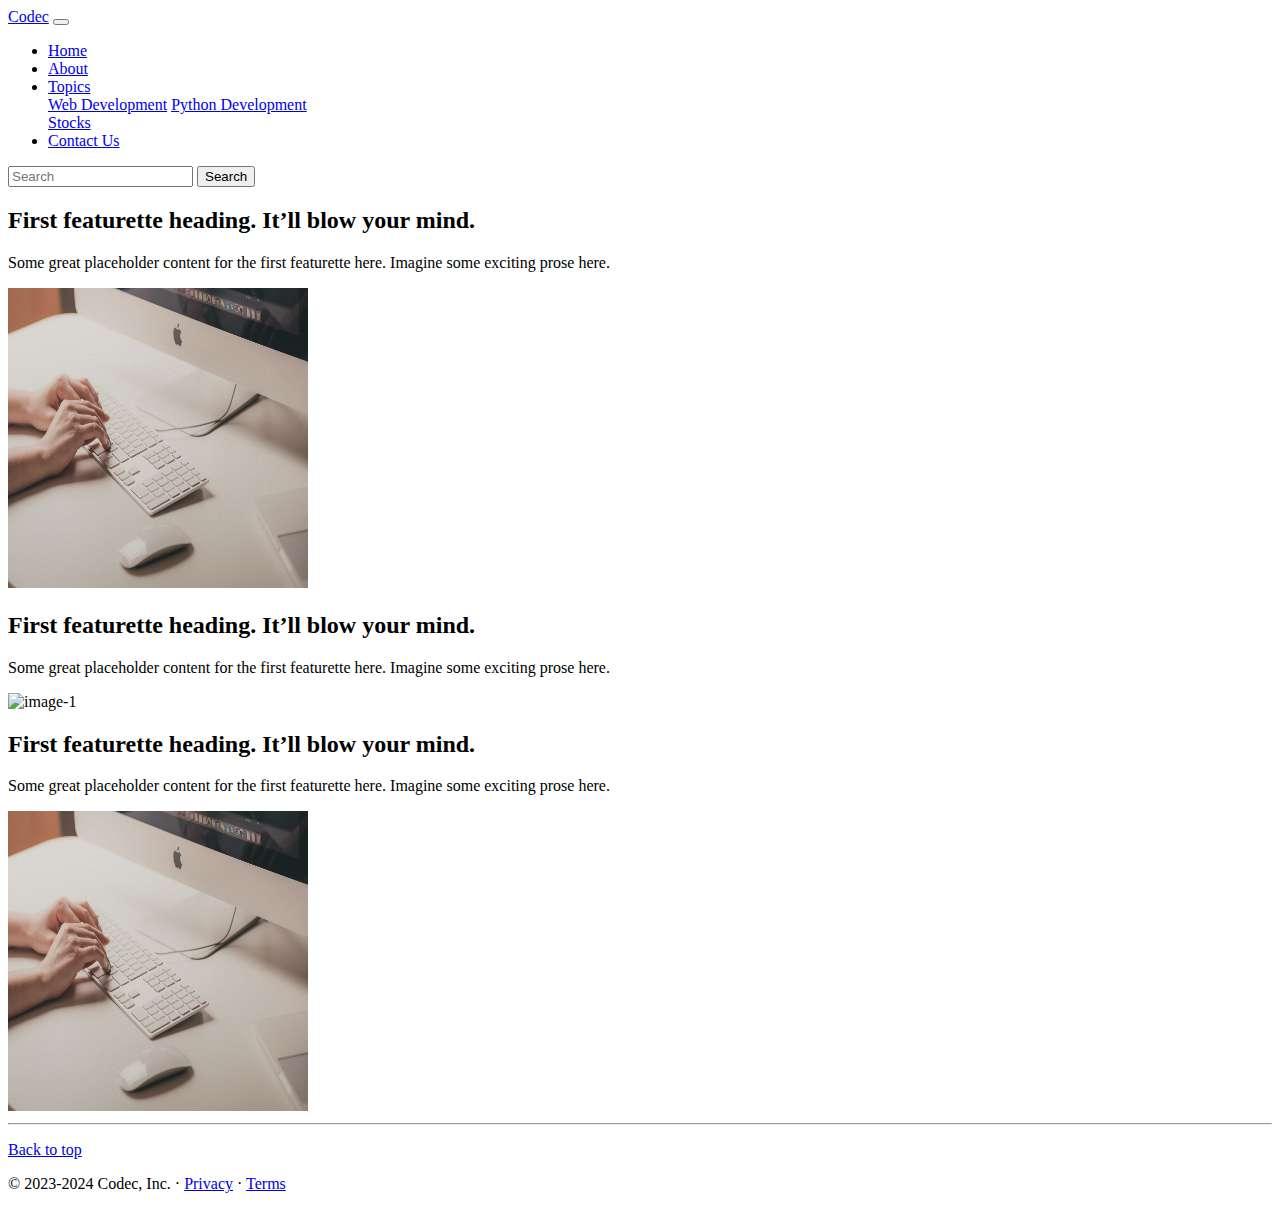
==== about.html @ a1066822 "bootstrap_template" ====
<!DOCTYPE html>
<html lang="en">
  <head>
    <!-- Required meta tags -->
    <meta charset="utf-8" />
    <meta
      name="viewport"
      content="width=device-width, initial-scale=1, shrink-to-fit=no"
    />

    <!-- Bootstrap CSS -->
    <link
      rel="stylesheet"
      href="https://cdn.jsdelivr.net/npm/bootstrap@4.6.2/dist/css/bootstrap.min.css"
      integrity="sha384-xOolHFLEh07PJGoPkLv1IbcEPTNtaed2xpHsD9ESMhqIYd0nLMwNLD69Npy4HI+N"
      crossorigin="anonymous"
    />

    <title>Codec About</title>
  </head>
  <body>
    <!--Nav bar started-->
    <nav class="navbar navbar-expand-lg navbar-dark bg-dark">
      <a class="navbar-brand" href="/index.html">Codec</a>
      <button
        class="navbar-toggler"
        type="button"
        data-toggle="collapse"
        data-target="#navbarSupportedContent"
        aria-controls="navbarSupportedContent"
        aria-expanded="false"
        aria-label="Toggle navigation"
      >
        <span class="navbar-toggler-icon"></span>
      </button>

      <div class="collapse navbar-collapse" id="navbarSupportedContent">
        <ul class="navbar-nav mr-auto">
          <li class="nav-item">
            <a class="nav-link" href="/index.html">Home</a>
          </li>
          <li class="nav-item">
            <a class="nav-link active" href="/about.html">About</a>
          </li>
          <li class="nav-item dropdown">
            <a
              class="nav-link dropdown-toggle"
              href="#"
              role="button"
              data-toggle="dropdown"
              aria-expanded="false"
            >
              Topics
            </a>
            <div class="dropdown-menu">
              <a class="dropdown-item" href="#">Web Development</a>
              <a class="dropdown-item" href="#">Python Development</a>
              <div class="dropdown-divider"></div>
              <a class="dropdown-item" href="#">Stocks</a>
            </div>
          </li>
          <li class="nav-item">
            <a class="nav-link" href="/contact.html">Contact Us</a>
          </li>
        </ul>

        <form class="form-inline mr-0">
          <input
            class="form-control mr-sm-2"
            type="search"
            placeholder="Search"
            aria-label="Search"
          />
          <button class="btn btn-outline-success my-2 my-sm-0" type="submit">
            Search
          </button>
        </form>
      </div>
    </nav>

    <div class="container my-5">
      <!-- first -->
      <div
        class="row featurette justify-content-center align-items-center my-4"
        bis_skin_checked="1"
      >
        <div class="col-md-7" bis_skin_checked="1">
          <h2 class="featurette-heading">
            First featurette heading.
            <span class="text-muted">It’ll blow your mind.</span>
          </h2>
          <p class="lead">
            Some great placeholder content for the first featurette here.
            Imagine some exciting prose here.
          </p>
        </div>
        <div class="col-md-5" bis_skin_checked="1">
          <img
            src="./assets//img/img1.jpg"
            width="300"
            height="300"
            alt="image-1"
          />
        </div>
      </div>

      <!-- second -->

      <div
        class="row featurette justify-content-center align-items-center my-4"
        bis_skin_checked="1"
      >
        <!-- first -->
        <div class="col-md-7 order-md-2" bis_skin_checked="1">
          <h2 class="featurette-heading">
            First featurette heading.
            <span class="text-muted">It’ll blow your mind.</span>
          </h2>
          <p class="lead">
            Some great placeholder content for the first featurette here.
            Imagine some exciting prose here.
          </p>
        </div>
        <div class="col-md-5 order-md-1" bis_skin_checked="1">
          <img
            src="./assets//img/img2.jpg"
            width="300"
            height="300"
            alt="image-1"
          />
        </div>
      </div>

      <!-- third -->
      <div
        class="row featurette justify-content-center align-items-center my-4"
        bis_skin_checked="1"
      >
        <div class="col-md-7" bis_skin_checked="1">
          <h2 class="featurette-heading">
            First featurette heading.
            <span class="text-muted">It’ll blow your mind.</span>
          </h2>
          <p class="lead">
            Some great placeholder content for the first featurette here.
            Imagine some exciting prose here.
          </p>
        </div>
        <div class="col-md-5" bis_skin_checked="1">
          <img
            src="./assets//img/img1.jpg"
            width="300"
            height="300"
            alt="image-1"
          />
        </div>
      </div>
    </div>
    <hr class="featurette-divider" />
    <footer class="container">
      <p class="float-right"><a href="#">Back to top</a></p>
      <p>
        © 2023-2024 Codec, Inc. · <a href="#">Privacy</a> ·
        <a href="#">Terms</a>
      </p>
    </footer>

    <!-- Optional JavaScript; choose one of the two! -->

    <!-- Option 1: jQuery and Bootstrap Bundle (includes Popper) -->
    <script
      src="https://cdn.jsdelivr.net/npm/jquery@3.5.1/dist/jquery.slim.min.js"
      integrity="sha384-DfXdz2htPH0lsSSs5nCTpuj/zy4C+OGpamoFVy38MVBnE+IbbVYUew+OrCXaRkfj"
      crossorigin="anonymous"
    ></script>
    <script
      src="https://cdn.jsdelivr.net/npm/bootstrap@4.6.2/dist/js/bootstrap.bundle.min.js"
      integrity="sha384-Fy6S3B9q64WdZWQUiU+q4/2Lc9npb8tCaSX9FK7E8HnRr0Jz8D6OP9dO5Vg3Q9ct"
      crossorigin="anonymous"
    ></script>

    <!-- Option 2: Separate Popper and Bootstrap JS -->
    <!--
    <script src="https://cdn.jsdelivr.net/npm/jquery@3.5.1/dist/jquery.slim.min.js" integrity="sha384-DfXdz2htPH0lsSSs5nCTpuj/zy4C+OGpamoFVy38MVBnE+IbbVYUew+OrCXaRkfj" crossorigin="anonymous"></script>
    <script src="https://cdn.jsdelivr.net/npm/popper.js@1.16.1/dist/umd/popper.min.js" integrity="sha384-9/reFTGAW83EW2RDu2S0VKaIzap3H66lZH81PoYlFhbGU+6BZp6G7niu735Sk7lN" crossorigin="anonymous"></script>
    <script src="https://cdn.jsdelivr.net/npm/bootstrap@4.6.2/dist/js/bootstrap.min.js" integrity="sha384-+sLIOodYLS7CIrQpBjl+C7nPvqq+FbNUBDunl/OZv93DB7Ln/533i8e/mZXLi/P+" crossorigin="anonymous"></script>
    -->
  </body>
</html>
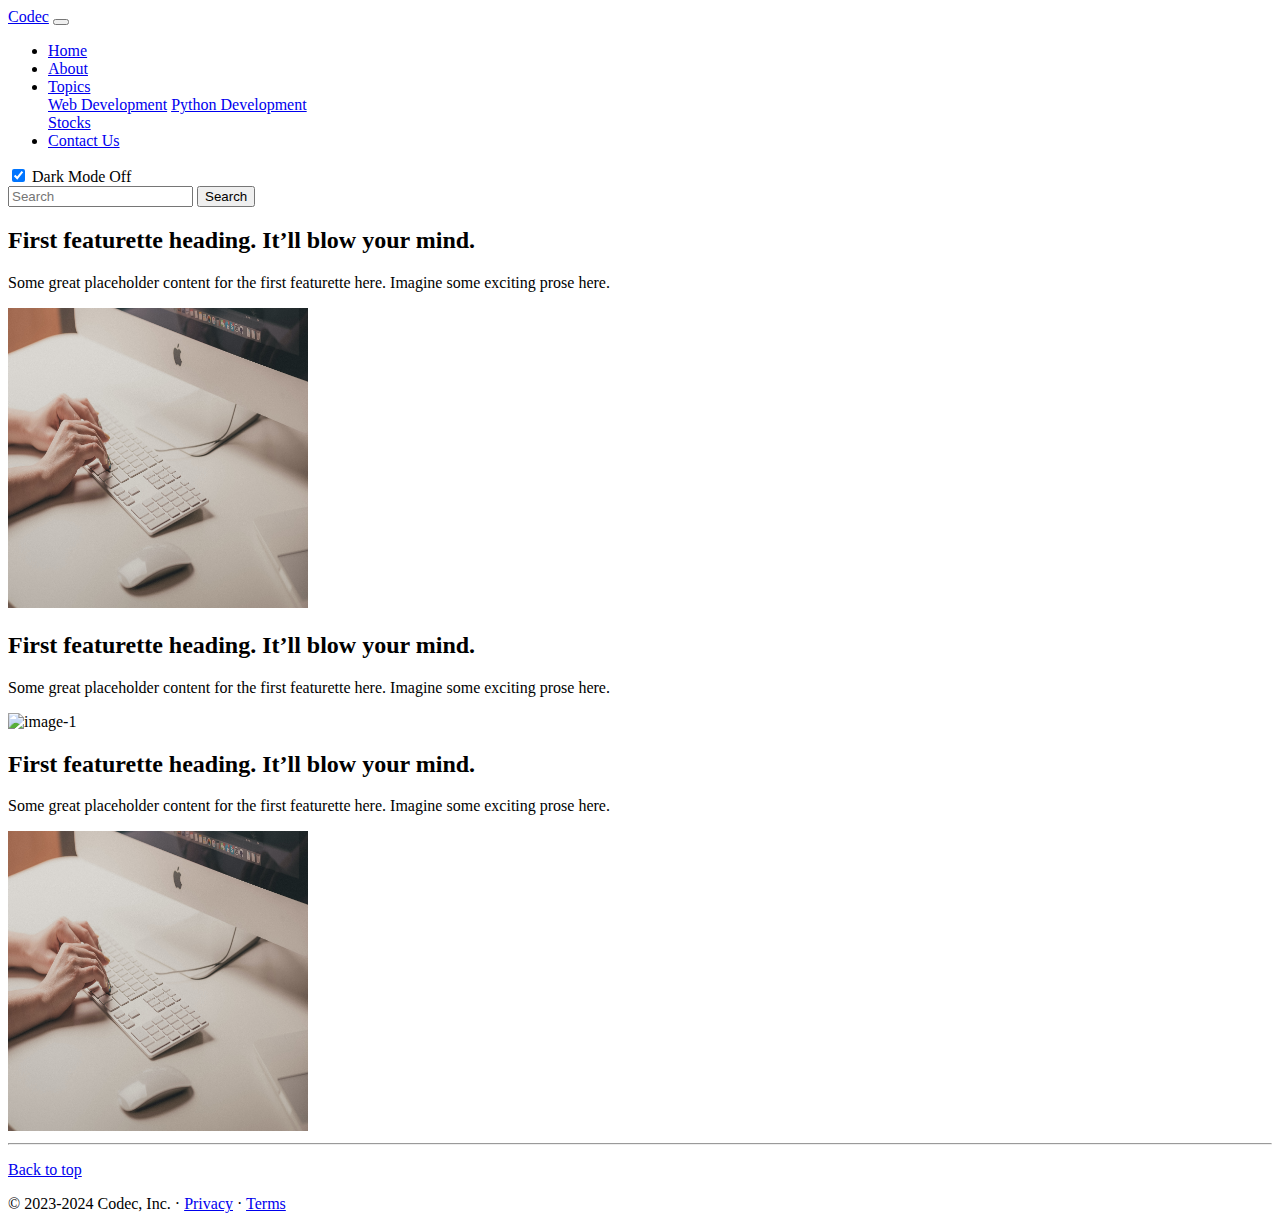
==== commit 71cc239f: "Update about.html" ====
--- a/about.html
+++ b/about.html
@@ -21,7 +21,7 @@
   <body>
     <!--Nav bar started-->
     <nav class="navbar navbar-expand-lg navbar-dark bg-dark">
-      <a class="navbar-brand" href="/index.html">Codec</a>
+      <a class="navbar-brand" href="/bootstrap_blog_template">Codec</a>
       <button
         class="navbar-toggler"
         type="button"
@@ -37,10 +37,10 @@
       <div class="collapse navbar-collapse" id="navbarSupportedContent">
         <ul class="navbar-nav mr-auto">
           <li class="nav-item">
-            <a class="nav-link" href="/index.html">Home</a>
+            <a class="nav-link" href="/bootstrap_blog_template">Home</a>
           </li>
           <li class="nav-item">
-            <a class="nav-link active" href="/about.html">About</a>
+            <a class="nav-link active" href="/bootstrap_blog_template/about.html">About</a>
           </li>
           <li class="nav-item dropdown">
             <a
@@ -60,11 +60,17 @@
             </div>
           </li>
           <li class="nav-item">
-            <a class="nav-link" href="/contact.html">Contact Us</a>
+            <a class="nav-link" href="/bootstrap_blog_template/contact.html">Contact Us</a>
           </li>
         </ul>
 
         <form class="form-inline mr-0">
+          <div class="btn-group-toggle mr-3 my-2" data-toggle="buttons">
+            <label class="btn btn-secondary">
+              <input type="checkbox" class="dark-page" checked />
+              <span class="dark-page-text">Dark Mode Off</span>
+            </label>
+          </div>
           <input
             class="form-control mr-sm-2"
             type="search"
@@ -178,6 +184,7 @@
       integrity="sha384-Fy6S3B9q64WdZWQUiU+q4/2Lc9npb8tCaSX9FK7E8HnRr0Jz8D6OP9dO5Vg3Q9ct"
       crossorigin="anonymous"
     ></script>
+    <script src="/bootstrap_blog_template/js/index.js"></script>
 
     <!-- Option 2: Separate Popper and Bootstrap JS -->
     <!--
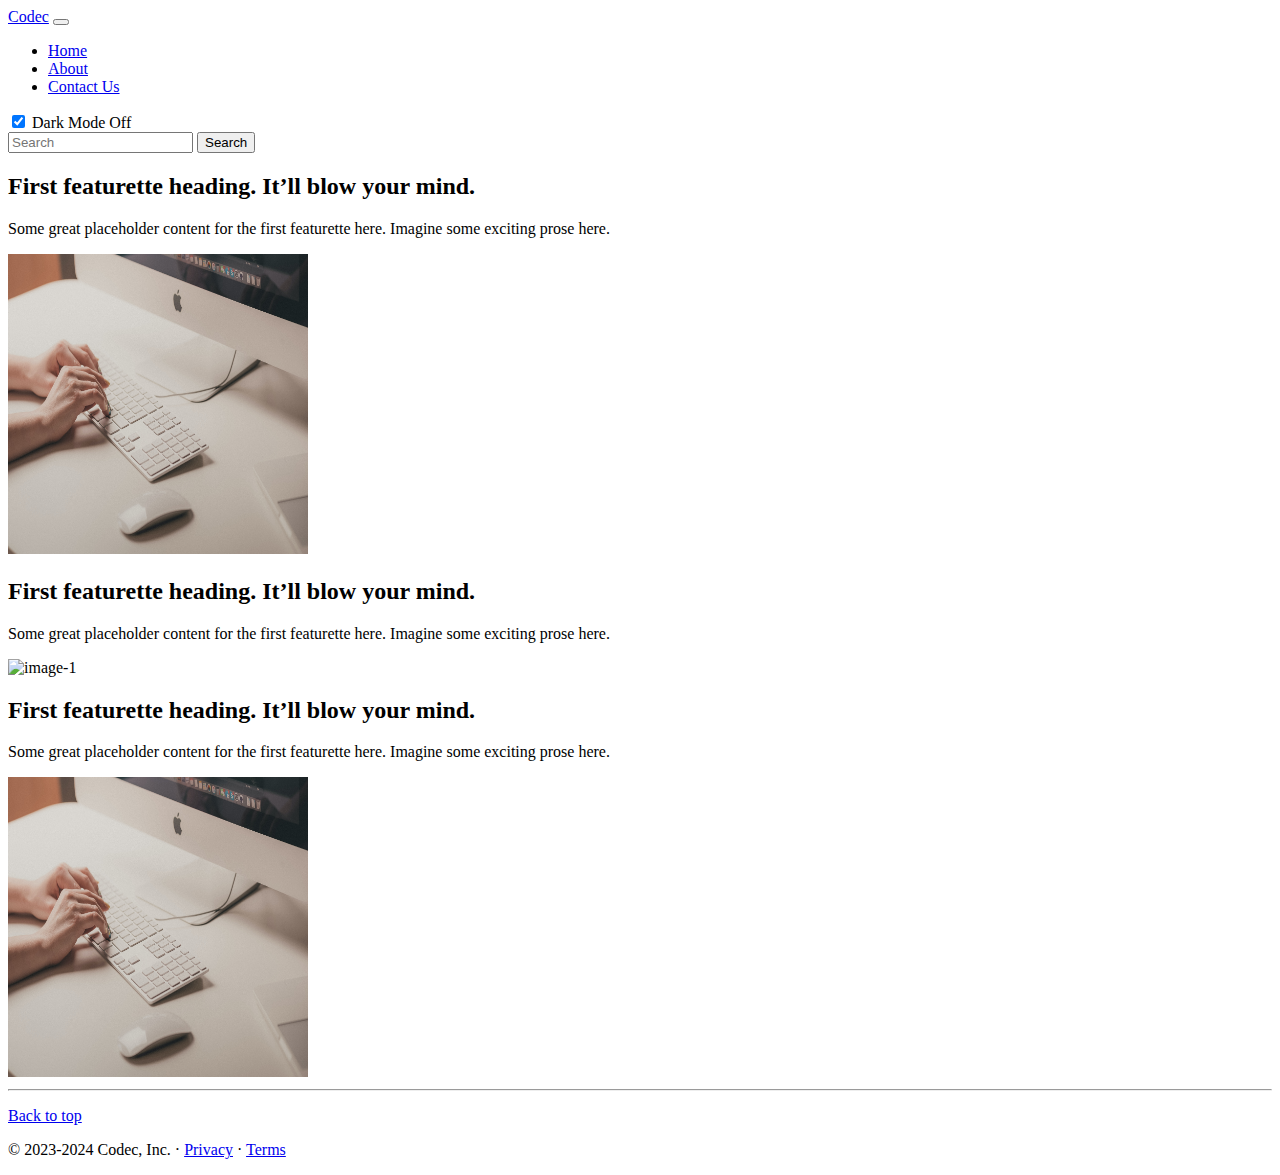
==== commit eca76e42: "Update about.html" ====
--- a/about.html
+++ b/about.html
@@ -41,23 +41,6 @@
           </li>
           <li class="nav-item">
             <a class="nav-link active" href="/bootstrap_blog_template/about.html">About</a>
-          </li>
-          <li class="nav-item dropdown">
-            <a
-              class="nav-link dropdown-toggle"
-              href="#"
-              role="button"
-              data-toggle="dropdown"
-              aria-expanded="false"
-            >
-              Topics
-            </a>
-            <div class="dropdown-menu">
-              <a class="dropdown-item" href="#">Web Development</a>
-              <a class="dropdown-item" href="#">Python Development</a>
-              <div class="dropdown-divider"></div>
-              <a class="dropdown-item" href="#">Stocks</a>
-            </div>
           </li>
           <li class="nav-item">
             <a class="nav-link" href="/bootstrap_blog_template/contact.html">Contact Us</a>
